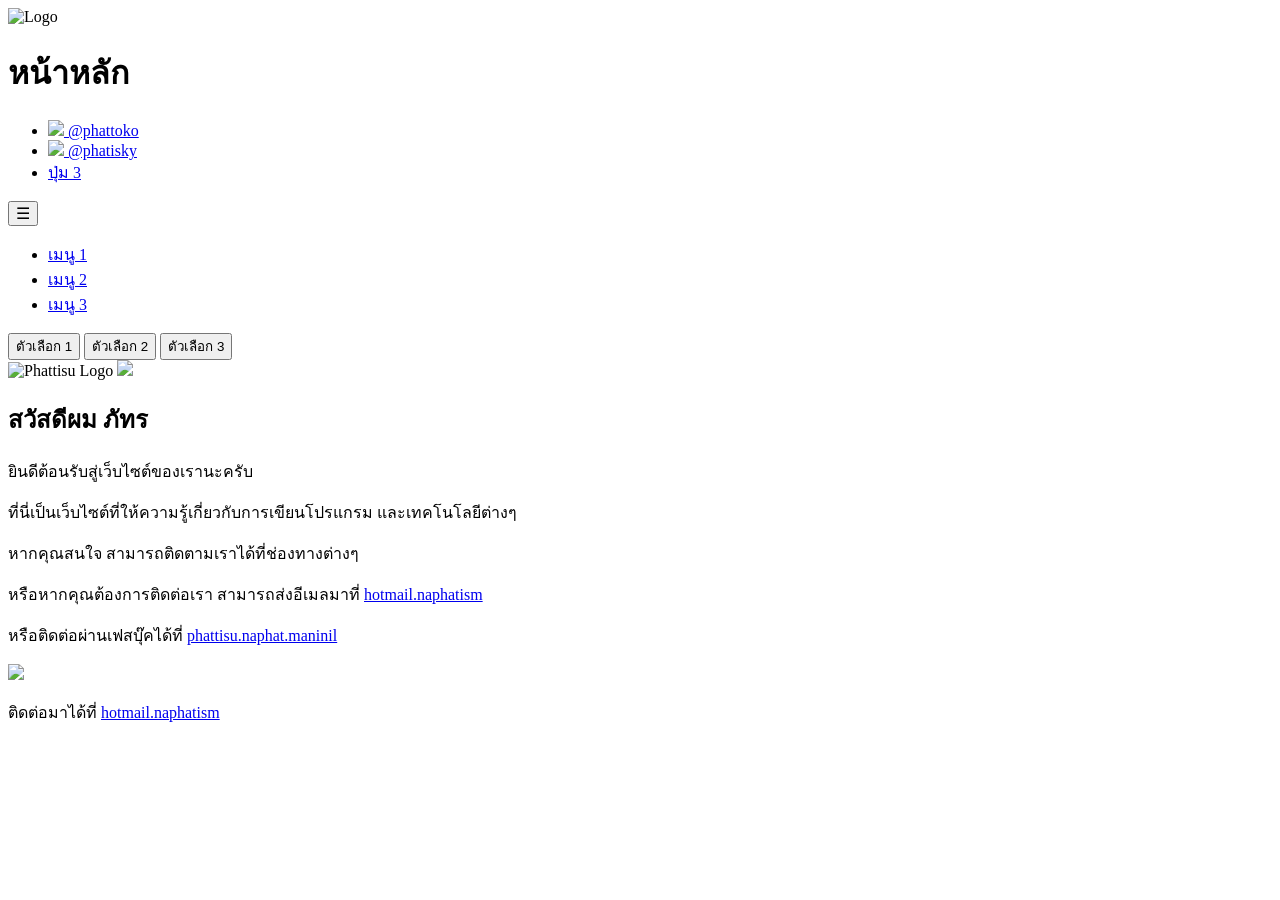
==== index.html @ 0d2ddc27 "Add files via upload" ====
<!DOCTYPE html>
<html lang="th" class="no-code">
<head>
    <script>
        document.documentElement.classList.remove("no-code");
    </script>
    <noscript>
        <meta http-equiv="refresh" content="0; url=./l/l.index.html">
    </noscript>
    <meta charset="UTF-8">
    <meta name="viewport" content="width=device-width, initial-scale=1.0">
    <meta http-equiv="X-UA-Compatible" content="ie=edge">
    <title>Phatiski - home</title>
    <!-- ไอคอนเว็บ -->
    <link id="favicon-light" rel="icon" href="svg-icon/sensorystar-solid-dark.svg" type="image/svg" media="(prefers-color-scheme: light)"> <!-- ไอคอนสำหรับโหมดสว่าง -->
    <link id="favicon-dark" rel="icon" href="svg-icon/sensorystar-solid-light.svg" type="image-svg" media="(prefers-color-scheme: dark)"> <!-- ไอคอนสำหรับโหมดมืด -->
    <!-- ลิงค์ Google Fonts -->
    <link href="https://fonts.googleapis.com/css?family=Inter:400,800,900&display=swap" rel="stylesheet">
    <!-- ลิงค์ไฟล์ CSS -->
    <link rel="stylesheet" href="style.css">
</head>
<body>
    <header class="top-bar">
        <div class="logo">
            <img class="invert" src="https://latex.codecogs.com/svg.latex?\Huge{\text{P}_{\>\!\!\!\text{h}}\>\!\!\text{a}^{\>\!\!\!\text{t}}\;\!\!\text{t}_{\;\!\!\text{o}}}\,\!\text{k}^{\,\!\!\text{o}}" alt="Logo">
            <!-- <img class="invert" src="svg-logo/phattisu-text-logo.svg" alt="Logo"> -->
        </div>
        <h1>หน้าหลัก</h1>
        <nav id="h" class="header-buttons">
            <ul>
                <li><a class="iconed" href="https://www.youtube.com/@phattoko" ><img class="invert" src="svg-ulogo/youtube-brands-solid.svg" > @phattoko</a></li>
                <li><a class="iconed" href="https://www.facebook.com/phattisu.naphat.maninil"> <img class="invert" src="svg-ulogo/facebook-brands-solid.svg" > @phatisky</a></li>
                <li><a href="#">ปุ่ม 3</a></li>
            </ul>
        </nav>
        <button class="menu-toggle" onclick="toggleMenu()" style="font-size: 1rem;">☰</button>
    </header>
    <aside class="side-bar" id="side-bar">
        <nav id="v" class="navsidebar">
            <ul id="sidemenu" class="navmenu">
                <li><a href="#">เมนู 1</a></li>
                <li><a href="#">เมนู 2</a></li>
                <li><a href="#">เมนู 3</a></li>
            </ul>
        </nav>
        <div class="sidebar-buttons">
            <button>ตัวเลือก 1</button>
            <button>ตัวเลือก 2</button>
            <button>ตัวเลือก 3</button>
        </div>
    </aside>
    <main id="main-area" class="content">
        <noscript>
            <p>
                JavaScript is disabled. บราวเซอรตัวนี้ไม่ได้ใช้ จาวาสคริปต์
                <a href="./l/l.index.html">Click here for the lite version.</a>
            </p>
            <meta http-equiv="refresh" content="3; url=/l/l.index.html">
        </noscript>
        <img class="header-logo" src="svg-icon/sensorystar-solid-color.svg" alt="Phattisu Logo">
        <img class="invert" src="https://latex.codecogs.com/svg.latex?\Huge{\text{P}_{\>\!\!\!\text{h}}\>\!\!\text{a}^{\>\!\!\!\text{t}}\;\!\!\text{t}_{\;\!\!\text{o}}}\,\!\text{k}^{\,\!\!\text{o}}">
        <h2>สวัสดีผม ภัทร</h2>
        <p>ยินดีต้อนรับสู่เว็บไซต์ของเรานะครับ</p>
        <p>ที่นี่เป็นเว็บไซต์ที่ให้ความรู้เกี่ยวกับการเขียนโปรแกรม และเทคโนโลยีต่างๆ</p>
        <p>หากคุณสนใจ สามารถติดตามเราได้ที่ช่องทางต่างๆ</p>
        <p>หรือหากคุณต้องการติดต่อเรา สามารถส่งอีเมลมาที่ <a href="mailto:naphatism@hotmail.com" id="email" class="button">hotmail.naphatism</a></p>
        <p>หรือติดต่อผ่านเฟสบุ๊คได้ที่ <a href="https://www.facebook.com/phattisu.naphat.maninil" id="link" class="button">phattisu.naphat.maninil</a></p>
    </main>
    <footer class="footer">
        <p class="center"><img class="invert" src="https://latex.codecogs.com/svg.latex?\Huge{\text{P}_{\>\!\!\!\text{h}}\>\!\!\text{a}^{\>\!\!\!\text{t}}\;\!\!\text{t}_{\;\!\!\text{o}}}\,\!\text{k}^{\,\!\!\text{o}}"> </p>
        <p class="center">ติดต่อมาได้ที่  <a href="mailto:naphatism@hotmail.com" id="email" class="button">hotmail.naphatism</a></p>
    </footer>
    <!-- ลิงค์ไฟล์ JavaScript -->
    <script src="dist/main.js" defer></script>

</body>

</html>
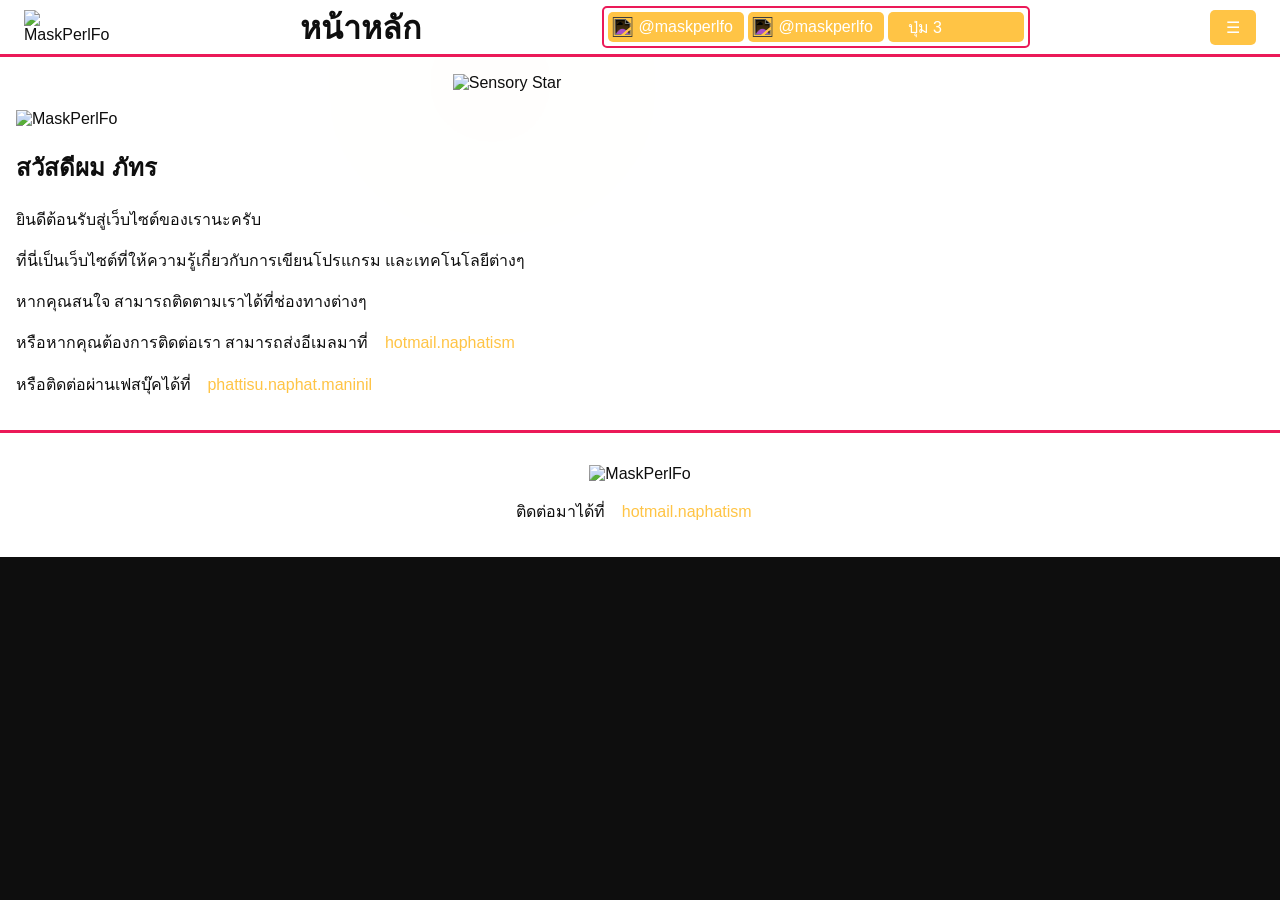
==== commit 3922ccb8: "Fix HTML structure and formatting" ====
--- a/index.html
+++ b/index.html
@@ -1,8 +1,9 @@
 <!DOCTYPE html>
-<html lang="th" class="no-code">
+<html lang="th" class="no-code" id="body-home">
 <head>
     <script>
         document.documentElement.classList.remove("no-code");
+        document.getElementById("body-home").classList.remove("no-code");
     </script>
     <noscript>
         <meta http-equiv="refresh" content="0; url=./l/l.index.html">
@@ -10,7 +11,7 @@
     <meta charset="UTF-8">
     <meta name="viewport" content="width=device-width, initial-scale=1.0">
     <meta http-equiv="X-UA-Compatible" content="ie=edge">
-    <title>Phatiski - home</title>
+    <title>MaskPerlFo - home</title>
     <!-- ไอคอนเว็บ -->
     <link id="favicon-light" rel="icon" href="svg-icon/sensorystar-solid-dark.svg" type="image/svg" media="(prefers-color-scheme: light)"> <!-- ไอคอนสำหรับโหมดสว่าง -->
     <link id="favicon-dark" rel="icon" href="svg-icon/sensorystar-solid-light.svg" type="image-svg" media="(prefers-color-scheme: dark)"> <!-- ไอคอนสำหรับโหมดมืด -->
@@ -19,17 +20,27 @@
     <!-- ลิงค์ไฟล์ CSS -->
     <link rel="stylesheet" href="style.css">
 </head>
-<body>
+<body class="no-code" id="body-home">
+    <noscript align="center">
+        <p lang="en">
+            JavaScript is disabled. This browser does not support JavaScript.
+        </p>
+        <p lang="th">
+            JavaScript ถูกปิดใช้งาน บราวเซอร์นี้ไม่รองรับ JavaScript
+        </p>
+        <a href="./l/l.index.html">Click here for the lite version. คลิกที่นี่เพื่อเข้าสู่เวอร์ชัน lite</a>
+        <p> <img alt="sensory-star" src="./l/png-pic/sensory-star.logo.png" width="100px" height="100px" /> </p>
+    </noscript>
     <header class="top-bar">
         <div class="logo">
-            <img class="invert" src="https://latex.codecogs.com/svg.latex?\Huge{\text{P}_{\>\!\!\!\text{h}}\>\!\!\text{a}^{\>\!\!\!\text{t}}\;\!\!\text{t}_{\;\!\!\text{o}}}\,\!\text{k}^{\,\!\!\text{o}}" alt="Logo">
+            <img class="un-invert" src="https://latex.codecogs.com/svg.latex?\color{white}{^{^{_{\text{Mask}}}}_{^{^{\;\>\!\!\text{Perl}}}}\text{FO}}" width="250px" alt="MaskPerlFo">
             <!-- <img class="invert" src="svg-logo/phattisu-text-logo.svg" alt="Logo"> -->
         </div>
         <h1>หน้าหลัก</h1>
         <nav id="h" class="header-buttons">
             <ul>
-                <li><a class="iconed" href="https://www.youtube.com/@phattoko" ><img class="invert" src="svg-ulogo/youtube-brands-solid.svg" > @phattoko</a></li>
-                <li><a class="iconed" href="https://www.facebook.com/phattisu.naphat.maninil"> <img class="invert" src="svg-ulogo/facebook-brands-solid.svg" > @phatisky</a></li>
+                <li><a class="iconed" href="https://www.youtube.com/@maskperlfo" ><img class="invert" src="svg-ulogo/youtube-brands-solid.svg" > @maskperlfo</a></li>
+                <li><a class="iconed" href="https://www.facebook.com/phattisu.naphat.maninil"> <img class="invert" src="svg-ulogo/facebook-brands-solid.svg" > @maskperlfo</a></li>
                 <li><a href="#">ปุ่ม 3</a></li>
             </ul>
         </nav>
@@ -50,15 +61,8 @@
         </div>
     </aside>
     <main id="main-area" class="content">
-        <noscript>
-            <p>
-                JavaScript is disabled. บราวเซอรตัวนี้ไม่ได้ใช้ จาวาสคริปต์
-                <a href="./l/l.index.html">Click here for the lite version.</a>
-            </p>
-            <meta http-equiv="refresh" content="3; url=/l/l.index.html">
-        </noscript>
-        <img class="header-logo" src="svg-icon/sensorystar-solid-color.svg" alt="Phattisu Logo">
-        <img class="invert" src="https://latex.codecogs.com/svg.latex?\Huge{\text{P}_{\>\!\!\!\text{h}}\>\!\!\text{a}^{\>\!\!\!\text{t}}\;\!\!\text{t}_{\;\!\!\text{o}}}\,\!\text{k}^{\,\!\!\text{o}}">
+        <img class="header-logo" src="svg-icon/sensorystar-solid-color.svg" alt="Sensory Star">
+        <img class="un-invert" src="https://latex.codecogs.com/svg.latex?\color{white}{^{^{_{\text{Mask}}}}_{^{^{\;\>\!\!\text{Perl}}}}\text{FO}}" width="250px"  alt="MaskPerlFo">
         <h2>สวัสดีผม ภัทร</h2>
         <p>ยินดีต้อนรับสู่เว็บไซต์ของเรานะครับ</p>
         <p>ที่นี่เป็นเว็บไซต์ที่ให้ความรู้เกี่ยวกับการเขียนโปรแกรม และเทคโนโลยีต่างๆ</p>
@@ -67,7 +71,7 @@
         <p>หรือติดต่อผ่านเฟสบุ๊คได้ที่ <a href="https://www.facebook.com/phattisu.naphat.maninil" id="link" class="button">phattisu.naphat.maninil</a></p>
     </main>
     <footer class="footer">
-        <p class="center"><img class="invert" src="https://latex.codecogs.com/svg.latex?\Huge{\text{P}_{\>\!\!\!\text{h}}\>\!\!\text{a}^{\>\!\!\!\text{t}}\;\!\!\text{t}_{\;\!\!\text{o}}}\,\!\text{k}^{\,\!\!\text{o}}"> </p>
+        <p class="center"><img class="un-invert" src="https://latex.codecogs.com/svg.latex?\color{white}{^{^{_{\text{Mask}}}}_{^{^{\;\>\!\!\text{Perl}}}}\text{FO}}" width="50px" alt="MaskPerlFo"> </p>
         <p class="center">ติดต่อมาได้ที่  <a href="mailto:naphatism@hotmail.com" id="email" class="button">hotmail.naphatism</a></p>
     </footer>
     <!-- ลิงค์ไฟล์ JavaScript -->
@@ -76,11 +80,3 @@
 </body>
 
 </html>
-
-
-
-
-
-
-
-
--- a/style.css
+++ b/style.css
@@ -0,0 +1,433 @@
+
+:root {
+  --color-primary: #eb1958; /* สีหลัก */
+  --color-secondary: #ffc445; /* สีรอง */
+  --color-background: #0e0e0e; /* สีพื้นหลัง */
+  --color-text: #ffffff; /* สีข้อความ */
+  --color-border: #eb1958; /* สีขอบ */
+  --color-button-bg: #ffc445; /* สีพื้นหลังปุ่ม */
+  --color-button-text: #ffffff; /* สีข้อความปุ่ม */
+  --color-button-hover-bg: #ffffff; /* สีพื้นหลังปุ่มเมื่อเม้าส์ไปชี้ */
+  --color-button-hover-text: #000000; /* สีข้อความปุ่มเมื่อเม้าส์ไปชี้ */
+  --delay-second: 0.75s; /* เวลาหน่วง */
+}
+
+@font-face {
+  font-family: sov-monomon; /* ชื่อฟอนต์ */
+  src: url('font/SOV_monomon-hinted.ttf') format('truetype'), /* ที่อยู่ของฟอนต์ */ 
+       url('SOV_monospace-hinted.ttf') format('truetype'); /* ที่อยู่ของฟอนต์ */
+  font-weight: normal; /* น้ำหนักฟอนต์ */
+  font-style: normal; /* รูปแบบฟอนต์ */
+}
+
+html, body {
+  margin: 0;
+  padding: 0;
+  font-family: 'sov-monomon', sans-serif;
+  background-color: var(--color-background); /* สีพื้นหลัง */
+  color: var(--color-text); /* สีข้อความ */
+}
+
+header.top-bar {
+  background-color: var(--color-background); /* สีพื้นหลัง */
+  border-bottom-style:solid;
+  border-color: var(--color-border);
+  position: fixed; /* ทำให้แถบอยู่ด้านบน */
+  z-index: 2000;
+  width: calc(100% - 3rem);
+  max-height: 30px; /* ความสูงสูงสุดของแถบ */
+  padding: 0.75rem 1.5rem;
+  display: flex;
+  justify-content: space-between; /* จัดตำแหน่งให้อยู่ตรงกลาง */
+  align-items: center;
+}
+
+nav ul {
+  list-style: none; /* เอาสัญลักษณ์หัวข้อย่อยออก */
+  padding: 2px;
+  display: flex; /* ทำให้รายการเรียงกันในแนวนอน */
+  border-radius: 5px; /* ขอบมน */
+  border-color: var(--color-border); /* สีขอบ */
+  border-style: solid; /* สไตล์ขอบ */
+  border-width: 2px; /* ขนาดขอบ */
+  li {
+    margin: 2px; /* ระยะห่างระหว่างรายการ */
+    a {
+      display: block; /* ทำให้ลิงก์เต็มพื้นที่ของ li */
+      padding: 10px 20px; /* ระยะห่างภายในปุ่ม */
+      text-decoration: none; /* เอาเส้นใต้ลิงก์ออก */
+      background-color: var(--color-button-bg); /* สีพื้นหลังปุ่ม */
+      color: var(--color-button-text); /* สีตัวอักษร */
+      border-radius: 5px; /* ขอบมน */
+      text-align: center; /* จัดข้อความให้อยู่ตรงกลาง */
+      transition: background-color color filter var(--delay-second) ease; /* เพิ่มเอฟเฟกต์การเปลี่ยนสี */
+      display: block; /* ทำให้ลิงก์เต็มพื้นที่ของ li */
+    }
+    a:hover {
+      background-color: var(--color-button-hover-bg); /* สีพื้นหลังเมื่อเม้าส์ไปชี้ */
+      color: var(--color-button-hover-text); /* สีตัวอักษรเมื่อเม้าส์ไปชี้ */
+      img {
+        filter: invert(0%); /* สีภาพของรูปเมื่อเม้าส์ไปชี้ */
+      }
+    }
+  }
+}
+
+nav#h ul {
+  display: flex;
+  align-items: center; /* จัดรายการให้อยู่ตรงกลางในแนวนอน */
+  flex-direction: row; /* ให้การแสดงผลประเภทนี้มาเป็นแนวนอน */
+  li {
+    display: flex;
+    align-items: center; /* จัดรายการให้อยู่ตรงกลางในแนวนอน */
+    justify-content: center;
+    a {
+      display: flex;
+      align-items: center;
+      width: 6em;
+      height: 10px;
+      text-wrap: wrap; /* ข้อความขึ้นบรรทัดใหม่เมื่อเต็ม */
+      img {
+        width: 1.3em;
+        height: 1.3em;
+        display: flex;
+        margin: 0 -5px;
+        transform: translateX(-50%);
+      }
+    }
+  }
+}
+
+nav#v ul {
+  display: flex;
+  justify-content: center; /* จัดรายการให้อยู่ตรงกลางในแนวตั้ง */
+  flex-direction: column; /* ให้การแสดงผลประเภทนี้มาเป็นแนวตั้ง */
+  #sidemenu {
+    height: 10em;
+  }
+  li {
+    display: flex;
+    justify-content: center;
+    a {
+      display: flex;
+      align-items: center;
+      width: 10em;
+    }
+  }
+}
+
+img.invert {
+  filter: invert(0%);
+}
+
+.top-bar {
+  .logo {
+    display: flex;
+    align-items: center;
+    img {
+      width: 5.5rem; /* ขนาดของโลโก้ */
+      height: auto; /* ให้ความสูงปรับตามอัตราส่วน */
+      margin-right: 0.5rem; /* ระยะห่างระหว่างโลโก้และชื่อ */
+    }
+  }
+}
+
+.header-buttons {
+  position: sticky;
+  display: flex;
+  gap: 0.5rem;
+  button {
+    background-color: var(--color-button-bg);
+    color: var(--color-button-text);
+    border: none;
+    padding: 0.5rem 1rem;
+    cursor: pointer;
+    border-radius: 5px;
+  }
+}
+
+.menu-toggle {
+  display: block;
+  background-color: var(--color-button-bg);
+  color: var(--color-button-text);
+  border: none;
+  padding: 0.5rem 1rem;
+  cursor: pointer;
+  border-radius: 5px;
+}
+
+.side-bar {
+  background-color: var(--color-background);
+  border-right-style: solid;
+  border-color: var(--color-border);
+  padding: 1rem;
+  position: fixed;
+  top: 0.25rem;
+  bottom: auto;
+  width: 175px;
+  height: 100%;
+  transform: translateX(-100%); /* ทำให้เมนูเลื่อนออกไป */
+  transition: transform 0.3s ease; /* เพิ่มเอฟเฟกต์การเลื่อน */
+  z-index: 1000; /* ทำให้เมนูอยู่ด้านหน้า */
+}
+
+.side-bar.active { /* สถานะเมนูเมื่อถูกเปิด */
+  transform: translateX(0); /* ทำให้เมนูเลื่อนเข้ามา */
+}
+
+.side-bar ul {
+  margin-top: 8rem; /* ระยะห่างด้านบนของรายการ */
+}
+
+header {
+  button {
+    transition: background-color color filter 0.3s ease; /* เพิ่มเอฟเฟกต์การเปลี่ยนสี */
+  }
+  button:hover img {
+    filter: invert(0%); /* สีภาพของรูปเมื่อเม้าส์ไปชี้ */
+  }
+  button:hover {
+    background-color: var(--color-button-hover-bg); /* สีพื้นหลังเมื่อเม้าส์ไปชี้ */
+    color: var(--color-button-hover-text); /* สีตัวอักษรเมื่อเม้าส์ไปชี้ */
+  }
+}
+
+aside.side-bar {
+  position: fixed;
+  z-index: 500; /* ทำให้แถบด้านข้างอยู่ด้านหน้า */
+  button {
+    transition: background-color color filter 0.3s ease; /* เพิ่มเอฟเฟกต์การเปลี่ยนสี */
+  }
+  button:hover img {
+    filter: invert(0%); /* สีภาพของรูปเมื่อเม้าส์ไปชี้ */
+  }
+  button:hover {
+    background-color: var(--color-button-hover-bg); /* สีพื้นหลังเมื่อเม้าส์ไปชี้ */
+    color: var(--color-button-hover-text); /* สีตัวอักษรเมื่อเม้าส์ไปชี้ */
+  }
+}
+
+main.content {
+  margin-left: 0;
+}
+
+@keyframes logospin {
+  0% {
+    filter: drop-shadow(0 0 5rem var(--color-button-bg)); /* เงาโลโก้ */
+    transform: rotate(0deg); /* เริ่มต้นที่ 0 องศา */
+  }
+  25% {
+    filter: drop-shadow(0 0 5rem var(--color-border)); /* เงาโลโก้ */
+    transform: rotate(90deg); /* หมุน 90 องศา */
+  }
+  50% {
+    filter: drop-shadow(0 0 5rem var(--color-button-bg)); /* เงาโลโก้ */
+    transform: rotate(180deg); /* หมุนครึ่งรอบ */
+  }
+  75% {
+    filter: drop-shadow(0 0 5rem var(--color-border)); /* เงาโลโก้ */
+    transform: rotate(270deg); /* หมุน 270 องศา */
+  }
+  100% {
+    filter: drop-shadow(0 0 5rem var(--color-button-bg)); /* เงาโลโก้ */
+    transform: rotate(360deg); /* หมุนครบ 360 องศา */
+  }
+}
+
+main.content img.header-logo {
+  width: 30%; /* ขนาดของโลโก้ */
+  height: auto; /* ให้ความสูงปรับตามอัตราส่วน */
+  display: block; /* ทำให้โลโก้แสดงเป็นบล็อก */
+  align-items: center; /* จัดตำแหน่งโลโก้ให้อยู่ตรงกลาง */
+  margin: 0 auto; /* จัดตำแหน่งโลโก้ให้อยู่ตรงกลาง */
+  padding: 0.5rem; /* ระยะห่างรอบๆ โลโก้ */
+  margin-top: 50px; /* ระยะห่างด้านบนของโลโก้ */
+  margin-bottom: 10px; /* ระยะห่างด้านบนของโลโก้ */
+  filter: drop-shadow(0 0 5rem var(--color-button-bg)); /* เงาโลโก้ */
+  animation: logospin 5s linear infinite; /* การหมุนโลโก้ */
+}
+
+main.content img.invert {
+  width: 40%; /* ขนาดของโลโก้ */
+  height: auto; /* ให้ความสูงปรับตามอัตราส่วน */
+  display: block; /* ทำให้โลโก้แสดงเป็นบล็อก */
+  align-items: center; /* จัดตำแหน่งโลโก้ให้อยู่ตรงกลาง */
+  margin: 0 auto; /* จัดตำแหน่งโลโก้ให้อยู่ตรงกลาง */
+  padding: 0.25rem; /* ระยะห่างรอบๆ โลโก้ */
+  filter: drop-shadow(0 0 2.5rem var(--color-button-bg)) invert(0%); /* เงาโลโก้ */
+}
+
+button {
+  font-family: 'sov-monomon', sans-serif;
+}
+
+.sidebar-buttons {
+  margin-top: 6rem;
+  display: flex;
+  flex-direction: column;
+  gap: 0.5rem;
+  button {
+    background-color: var(--color-border);
+    color: var(--color-button-text);
+    border: none;
+    padding: 0.5rem 1rem;
+    cursor: pointer;
+    border-radius: 5px;
+  }
+} 
+
+.content {
+  margin-left: 220px;
+  padding: 1rem;
+  text-wrap: wrap; /* ข้อความขึ้นบรรทัดใหม่เมื่อเต็ม */
+  transition: background-color color filter var(--delay-second) ease; /* เพิ่มเอฟเฟกต์การเปลี่ยนสี */
+}
+
+p {
+  a.button {
+    color: var(--color-button-bg); /* สีข้อความ */
+    padding: 4px 12px; /* ระยะห่างภายในปุ่ม */
+    text-align: center; /* จัดตำแหน่งข้อความ */
+    text-decoration: none; /* ลบขีดเส้นใต้ลิงค์ */
+    display: inline-block; /* ทำให้ปุ่มอยู่ในบรรทัดเดียว */
+    font-size: 16px; /* ขนาดตัวอักษร */
+    border-radius: 7.5px; /* มุมโค้งของปุ่ม */
+    transition: all color filter var(--delay-second) ease; /* เพิ่มเอฟเฟกต์การเปลี่ยนสี */
+  }
+  a.button:hover {
+    color: var(--color-border); /* สีข้อความเมื่อเม้าส์ไปชี้ */
+    filter: invert(0%);
+  }
+}
+
+p.center {
+  text-align: center; /* จัดตำแหน่งข้อความให้อยู่ตรงกลาง */
+  margin: 1rem 0; /* ระยะห่างด้านบนและล่าง */
+}
+
+.footer {
+  background-color: var(--color-background); /* สีพื้นหลัง */
+  border-top-style: solid;
+  border-color: var(--color-border);
+  padding: 1rem 0;
+  text-align: center;
+  position: static;
+  bottom: 0;
+  width: 100%;
+  z-index: 2000;
+}
+
+.footer img.invert {
+  width: 100px; /* ขนาดของโลโก้ */
+  height: auto; /* ให้ความสูงปรับตามอัตราส่วน */
+  display: inline-block; /* ทำให้โลโก้แสดงเป็นบล็อก */
+}
+
+@media (max-width: 768px) {
+  .menu-toggle {
+      display: block;
+  }
+
+  header h1 {
+    transform: translateX(25%);
+    line-break: anywhere;
+    line-height: 0;
+    color: transparent;
+  }
+
+  .top-bar {
+    .logo {
+      margin: 1px 0;
+    }
+  }
+
+  nav#h.header-buttons {
+    padding: 10px;
+    ul {
+      display: flex;
+      li {
+        a {
+          font-size: small;
+          padding: 0.5em 0.7em;
+          width: 20px;
+          height: 20px;
+          padding-left: 10px;
+          img {
+            font-size: medium;
+            margin: 50%;
+            transform: translateX(-50%);
+          }
+        }
+        a.iconed {
+          line-break: anywhere;
+          line-height: 0;
+        }
+      }
+    }
+  }
+
+  .side-bar {
+    padding: 1rem;
+    width: 175px;
+    height: 100%;
+    position: fixed;
+    top: 0.5rem;
+    bottom: auto;
+    transform: translateX(-100%);
+    border-style: none;
+    border-right-style: solid;
+  }
+
+  .side-bar.active {
+      transform: translateX(0);
+  }
+
+  .content {
+      margin-left: 0;
+      padding-top: 60px;
+  }
+}
+
+@media (prefers-color-scheme: light) {
+  body {
+    background-color: var(--color-text); /* สีพื้นหลังสำหรับโหมดสว่าง */
+    color: var(--color-background); /* สีข้อความสำหรับโหมดสว่าง */
+  }
+
+  header.top-bar {
+    background-color: var(--color-text); /* สีพื้นหลังสำหรับโหมดสว่าง */
+    border-bottom-color: var(--color-border); /* สีขอบสำหรับโหมดสว่าง */
+  }
+
+  .side-bar {
+    background-color: var(--color-text); /* สีพื้นหลังสำหรับโหมดสว่าง */
+    border-right-color: var(--color-border); /* สีขอบสำหรับโหมดสว่าง */
+  }
+
+  main.content {
+    background-color: var(--color-text); /* สีพื้นหลังสำหรับโหมดสว่าง */
+    color: var(--color-background); /* สีข้อความสำหรับโหมดสว่าง */
+  }
+
+  .footer {
+    background-color: var(--color-text); /* สีพื้นหลังสำหรับโหมดสว่าง */
+    color: var(--color-background); /* สีข้อความสำหรับโหมดสว่าง */
+  }
+
+  img.invert {
+    filter: invert(100%); /* ไม่ต้องกลับสีสำหรับโหมดสว่าง */
+  }
+}
+
+body:has(.no-code) {
+  noscript {
+    display: block; /* แสดงเนื้อหาเมื่อไม่มี JavaScript */
+    text-align: center; /* จัดตำแหน่งข้อความให้อยู่ตรงกลาง */
+    padding: 2rem; /* ระยะห่างรอบๆ ข้อความ */
+    font-size: 1.5rem; /* ขนาดตัวอักษร */
+    color: var(--color-text); /* สีข้อความ */
+  }
+  header, nav, aside, main, footer {
+    display: none; /* ซ่อนส่วนอื่นๆ เมื่อไม่มี JavaScript */
+  }
+}
